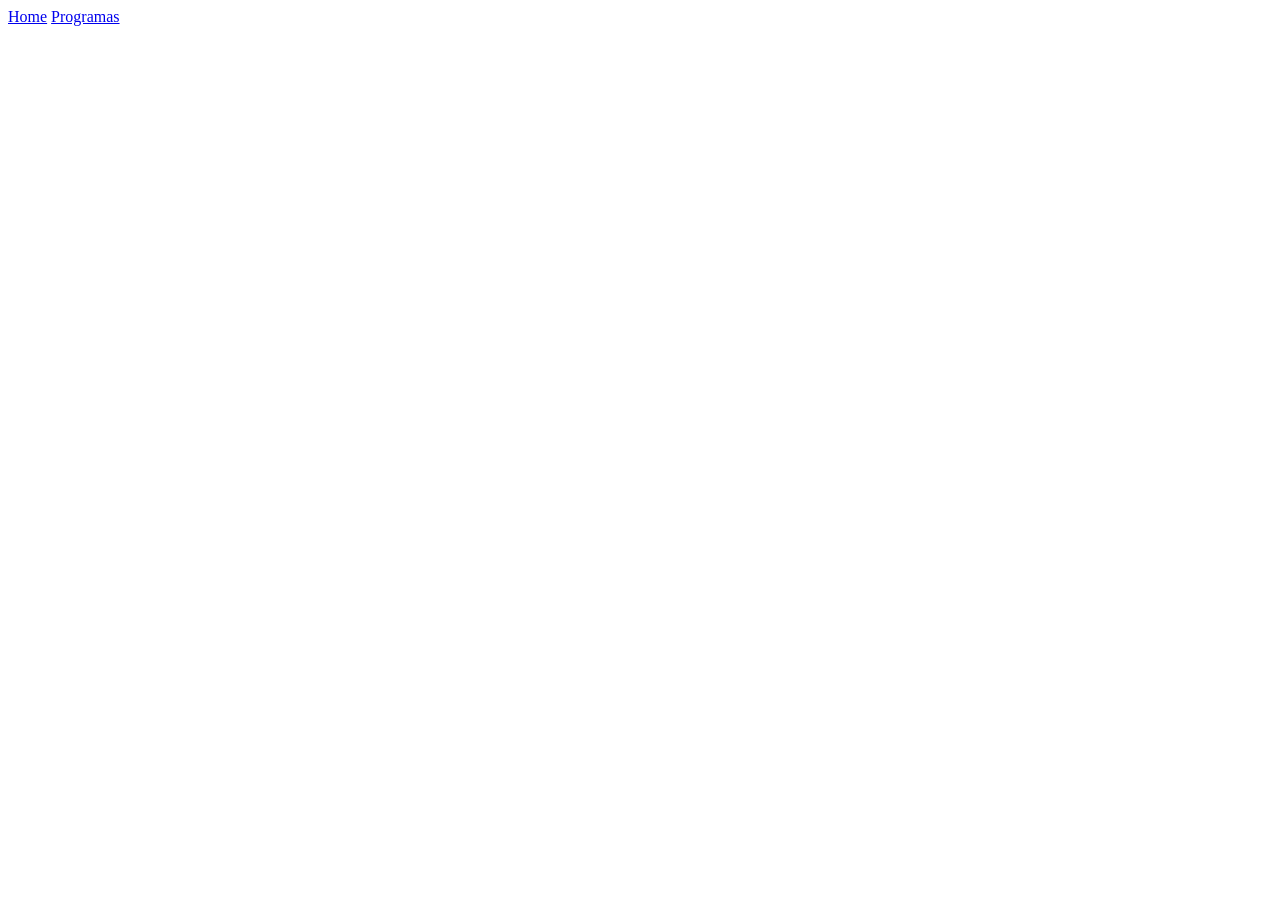
==== html/programas.html @ 90d04962 "versão inicial do sistema" ====
<!DOCTYPE html>
<html lang="en">
<head>
    <meta charset="UTF-8">
    <meta name="viewport" content="width=device-width, initial-scale=1.0">
    <title>Document</title>
</head>
<body>
     <header>
        <nav>
            <a href="../index.html">Home</a>
            <a href="./programas.html">Programas</a>
        </nav>
    </header>
    
</body>
</html>
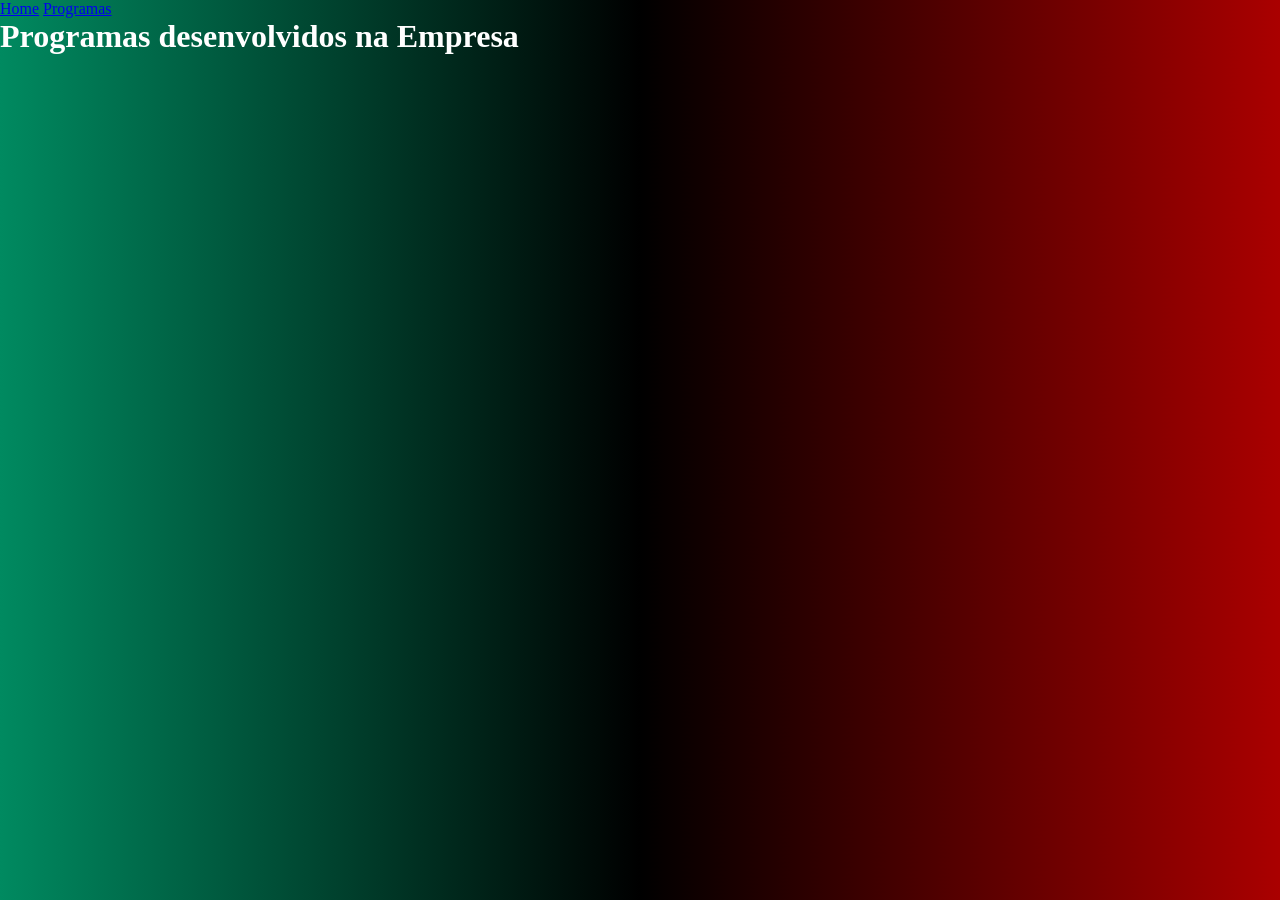
==== commit e2eba2ee: "segunda versão - incluindo o css" ====
--- a/html/programas.html
+++ b/html/programas.html
@@ -3,6 +3,8 @@
 <head>
     <meta charset="UTF-8">
     <meta name="viewport" content="width=device-width, initial-scale=1.0">
+    <link rel="shortcut icon" href="../img/favicon.png" type="image/png">
+    <link rel="stylesheet" href="../css/style.css">
     <title>Document</title>
 </head>
 <body>
@@ -12,6 +14,9 @@
             <a href="./programas.html">Programas</a>
         </nav>
     </header>
+    <main>
+        <h1>Programas desenvolvidos na Empresa</h1>
+    </main>
     
 </body>
 </html>
--- a/css/style.css
+++ b/css/style.css
@@ -0,0 +1,9 @@
+*{
+    margin: 0;
+    padding: 0;
+}
+
+body{
+    background: linear-gradient(to right, rgb(0, 138, 96),black ,rgb(170, 0, 0) );
+    color: white;
+}
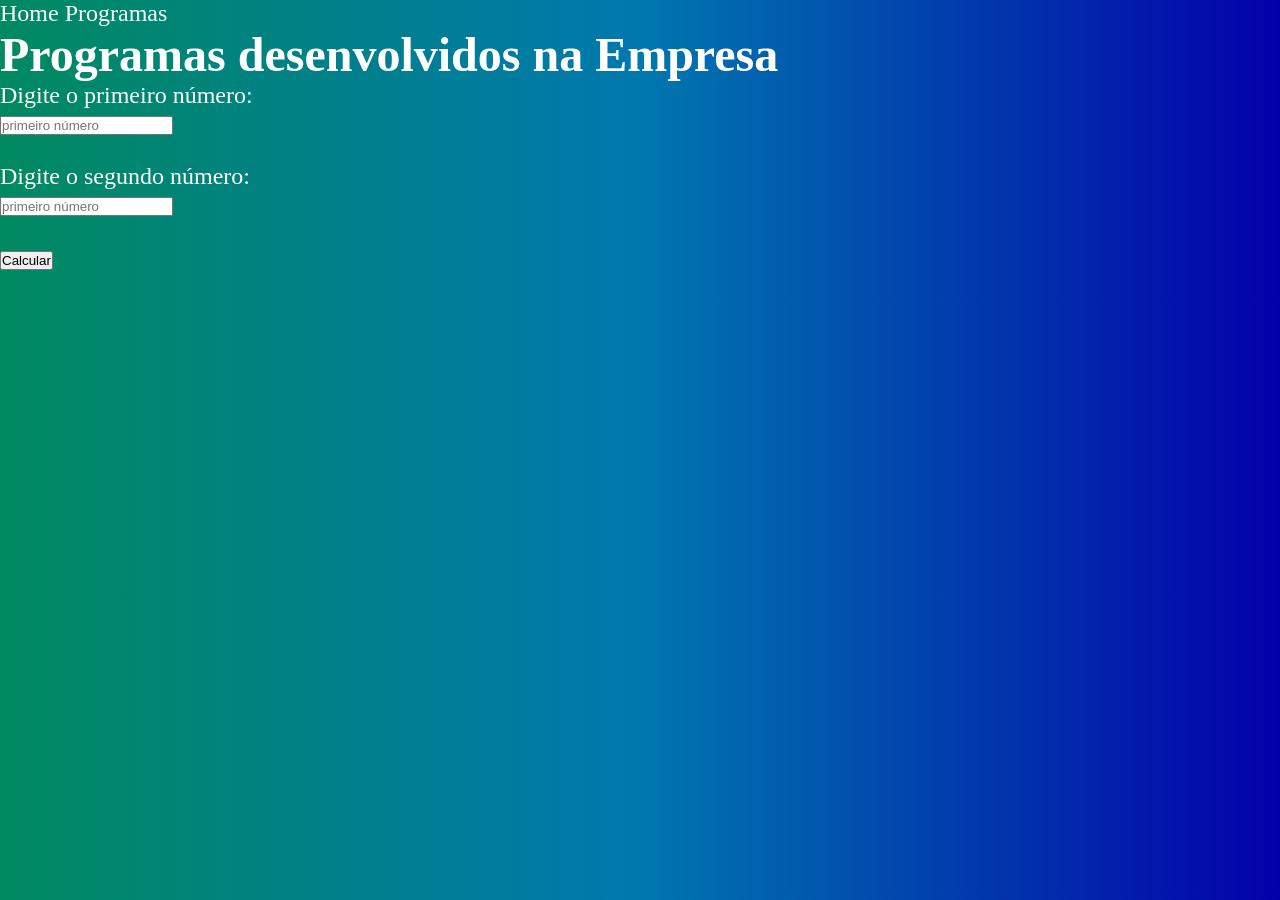
==== commit 9b50cf16: "incluído o JavaScript" ====
--- a/html/programas.html
+++ b/html/programas.html
@@ -1,5 +1,6 @@
 <!DOCTYPE html>
-<html lang="en">
+<html lang="pt-BR">
+
 <head>
     <meta charset="UTF-8">
     <meta name="viewport" content="width=device-width, initial-scale=1.0">
@@ -7,8 +8,9 @@
     <link rel="stylesheet" href="../css/style.css">
     <title>Document</title>
 </head>
+
 <body>
-     <header>
+    <header>
         <nav>
             <a href="../index.html">Home</a>
             <a href="./programas.html">Programas</a>
@@ -16,7 +18,18 @@
     </header>
     <main>
         <h1>Programas desenvolvidos na Empresa</h1>
+        <article>
+            <label for="num1">Digite o primeiro número: </label><br>
+            <input type="text" id="num1" placeholder="primeiro número"><br><br>
+
+            <label for="num2">Digite o segundo número: </label><br>
+            <input type="text" id="num2" placeholder="primeiro número"><br><br>
+            <button onclick="principal()">Calcular</button><br><br>
+
+            <div id="resposta"></div>
+        </article>
     </main>
-    
+
 </body>
+
 </html>
--- a/css/style.css
+++ b/css/style.css
@@ -4,6 +4,13 @@
 }
 
 body{
-    background: linear-gradient(to right, rgb(0, 138, 96),black ,rgb(170, 0, 0) );
+    background: linear-gradient(to right, rgb(0, 138, 96),rgb(0, 120, 175) ,rgb(3, 0, 170) );
     color: white;
+    font-size: 1.5rem;
+}
+
+a{
+    text-decoration: none;
+    color: white;
+
 }
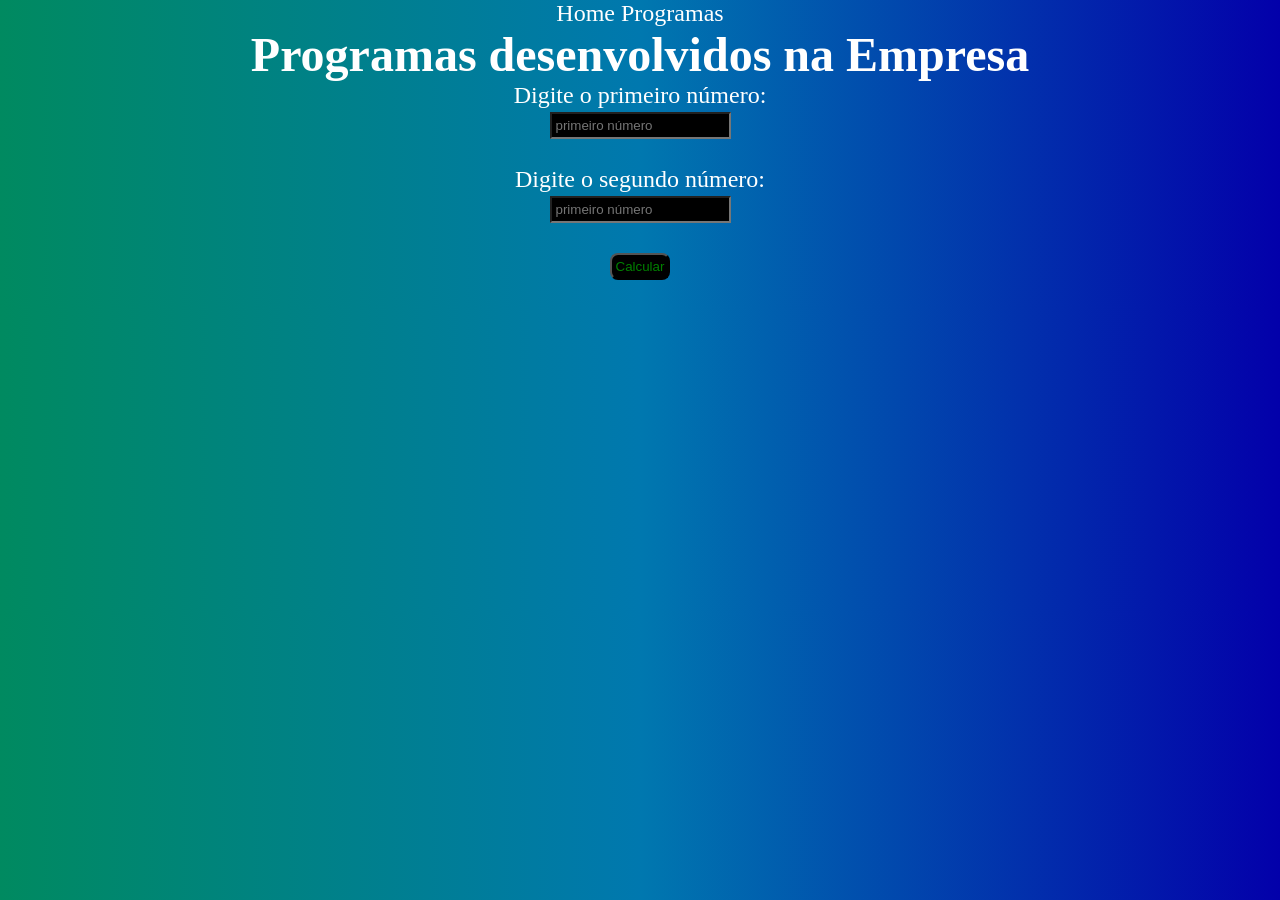
==== commit 96f9c469: "lincando o javascript" ====
--- a/html/programas.html
+++ b/html/programas.html
@@ -6,7 +6,8 @@
     <meta name="viewport" content="width=device-width, initial-scale=1.0">
     <link rel="shortcut icon" href="../img/favicon.png" type="image/png">
     <link rel="stylesheet" href="../css/style.css">
-    <title>Document</title>
+    <script src="../js/prog01.js"defer></script>
+    <title>Soma de números</title>
 </head>
 
 <body>
--- a/css/style.css
+++ b/css/style.css
@@ -7,10 +7,22 @@
     background: linear-gradient(to right, rgb(0, 138, 96),rgb(0, 120, 175) ,rgb(3, 0, 170) );
     color: white;
     font-size: 1.5rem;
+    text-align: center;
 }
 
 a{
+    text-align: center;
     text-decoration: none;
     color: white;
 
+}
+
+input,button{
+    background-color: black;
+    color: green;
+    padding: 4px;
+}
+
+button{
+    border-radius: 8px;
 }
